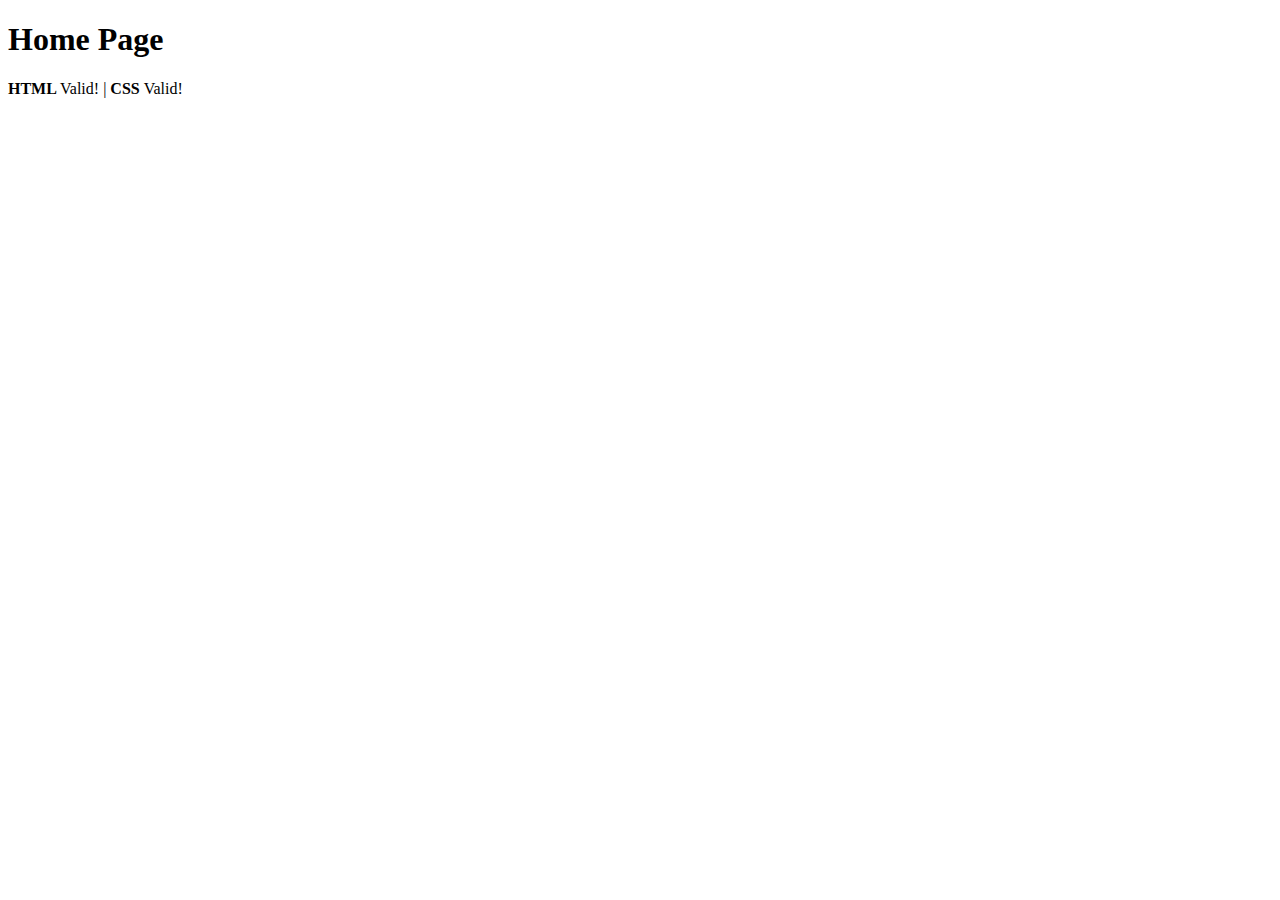
==== index.html @ be6a5a05 "Create index.html" ====
<!DOCTYPE html>
<html lang="en">
<head>

  <meta charset="utf-8">

  <link rel="stylesheet" href="https://cdnjs.cloudflare.com/ajax/libs/font-awesome/4.7.0/css/font-awesome.min.css">

  <link rel="stylesheet" href="css/index.css">

  <link rel="icon" type="image/x-icon" href="media/fishy.ico">

<title> Julian Molina </title>

<script src="javascript/index.js"></script>

</head>

<body>


<h1>Home Page</h1>

<footer>
  <a id="vLink1"><strong> HTML </strong> Valid! </a> |
  <a id="vLink2"><strong> CSS </strong> Valid! </a>
  </footer>
  
  <video src="media/MountainBackground.mp4" muted loop autoplay></video>

</body>

</html>
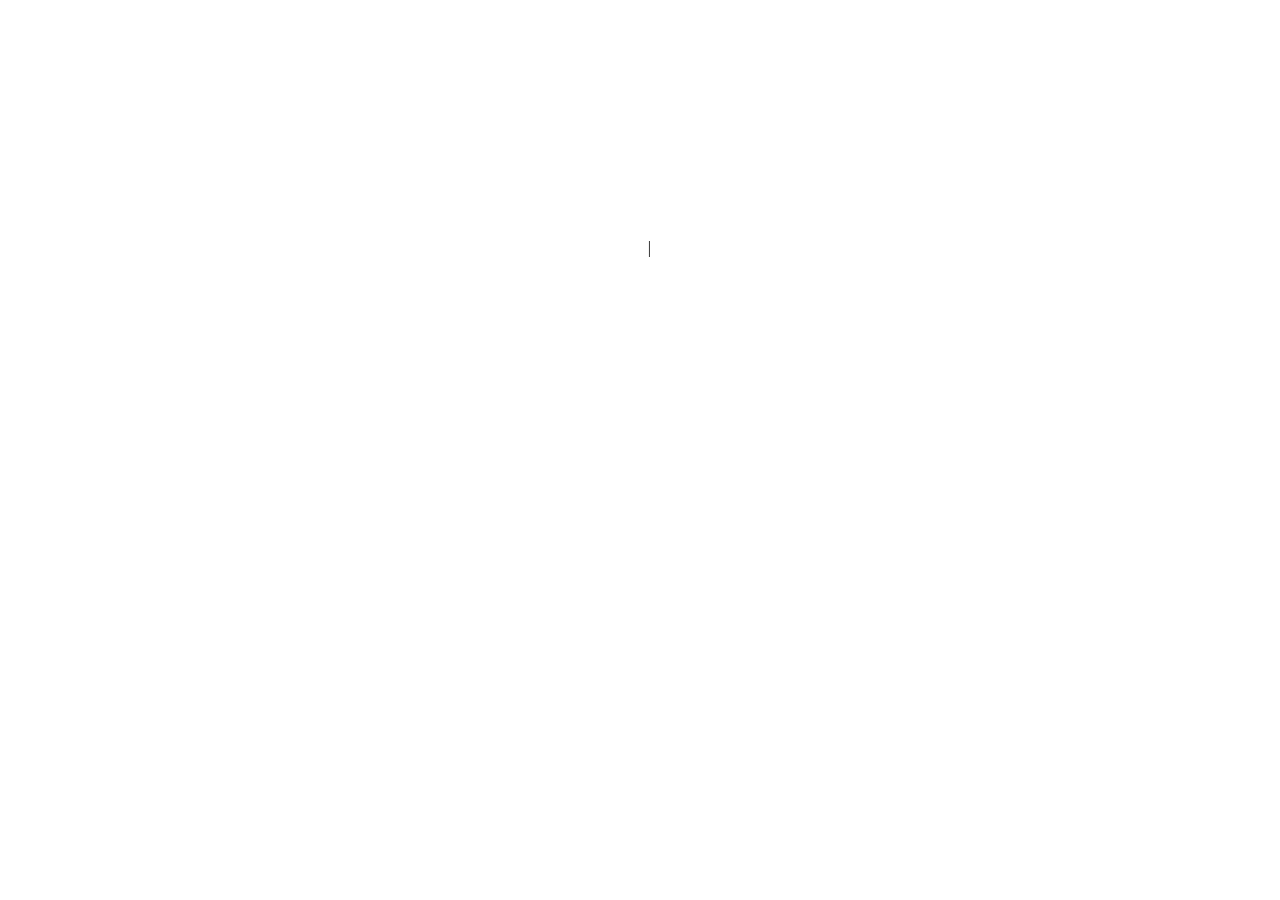
==== commit 91feca2a: "Update index.html" ====
--- a/index.html
+++ b/index.html
@@ -10,7 +10,7 @@
 
   <link rel="icon" type="image/x-icon" href="media/fishy.ico">
 
-<title> Julian Molina </title>
+<title> Ryan Collins </title>
 
 <script src="javascript/index.js"></script>
 
--- a/css/index.css
+++ b/css/index.css
@@ -0,0 +1,124 @@
+
+h1, footer {
+    text-align: center;
+}
+footer>a, footer>a:visited {
+    text-decoration: none;
+    color: rgb(255, 255, 255);
+}
+
+video {
+    position: fixed;
+    top: 0;
+    left: 0;
+    width: 100%;
+    height: 100%;
+    object-fit: cover;
+    opacity: 0.8;
+    z-index: -1;
+}
+
+h1{
+  margin-left: auto;
+  text-align: center;
+  margin-top: 5%;
+  font-family: 'Times New Roman', Times, serif;
+  font-size: 1in;
+  color: #ffffff;
+}
+
+/*Set background color for nav bar*/
+.topnav {
+  background-color: #6c8cbc;
+  overflow: hidden;
+  opacity: 50%;
+}
+
+/* Style the links inside the navigation bar */
+.topnav a {
+  float: left;
+  color: #ffffff;
+  text-align: center;
+  padding: 14px 16px;
+  text-decoration: none;
+  font-size: 17px;
+}
+
+/* Change the color of links on hover */
+.topnav a:hover {
+  background-color: #ddd;
+  color: #5c7cb0;
+}
+
+/* Add a color to the active/current link */
+.topnav a.active {
+  background-color: #343b74;
+  color: white;
+  opacity: 50%;
+}
+
+.icon-bar {
+  position: fixed;
+  top: 50%;
+  -webkit-transform: translateY(-50%);
+  -ms-transform: translateY(-50%);
+  transform: translateY(-50%);
+}
+
+.icon-bar a {
+  display: block;
+  text-align: center;
+  padding: 16px;
+  transition: all 0.3s ease;
+  color: white;
+  font-size: 20px;
+}
+
+.icon-bar a:hover {
+  background-color: #000;
+}
+
+.instagram {
+  background: #6c8cbc;
+  color: white;
+}
+
+.discord {
+  background: #6c8cbc;
+  color: white;
+}
+
+.github {
+  background: #6c8cbc;
+  color: white;
+}
+
+.linkedin {
+  background: #6c8cbc;
+  color: white;
+}
+
+.youtube {
+  background: #6c8cbc;
+  color: white;
+}
+
+/* width */
+::-webkit-scrollbar {
+  width: 10px;
+}
+
+/* Track */
+::-webkit-scrollbar-track {
+  background: #f1f1f1; 
+}
+ 
+/* Handle */
+::-webkit-scrollbar-thumb {
+  background: #6c8cbc; 
+}
+
+/* Handle on hover */
+::-webkit-scrollbar-thumb:hover {
+  background: #343b74; 
+}
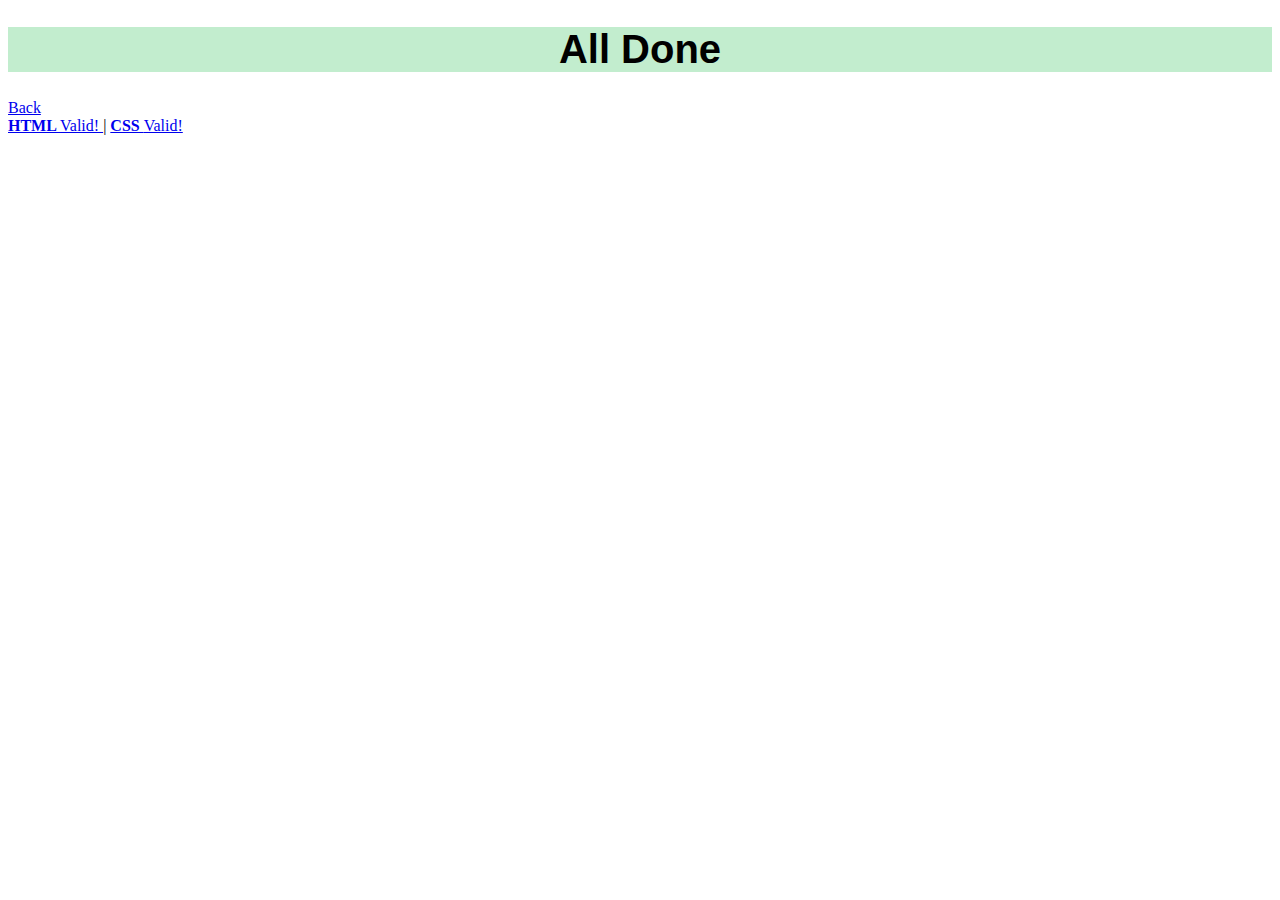
==== commit ff097efc: "Update index.html" ====
--- a/index.html
+++ b/index.html
@@ -1,33 +1,34 @@
 <!DOCTYPE html>
 <html lang="en">
 <head>
-
-  <meta charset="utf-8">
-
-  <link rel="stylesheet" href="https://cdnjs.cloudflare.com/ajax/libs/font-awesome/4.7.0/css/font-awesome.min.css">
-
-  <link rel="stylesheet" href="css/index.css">
-
-  <link rel="icon" type="image/x-icon" href="media/fishy.ico">
-
-<title> Ryan Collins </title>
-
-<script src="javascript/index.js"></script>
-
+  <style>
+   h1 {
+   text-align: center;
+  font-family: "tokyo", Sans-serif;
+  background: #C2EDCE;
+  font-size: 40px;
+}
+  </style>
+<script>
+function init() {
+  var loc = window.location.href;
+  var HTMLvalidLinkStr = 'http://validator.w3.org/check?uri=' + loc;
+  var CSSvalidLinkStr = 'http://jigsaw.w3.org/css-validator/validator?uri=' +
+                        loc + '?profile=css3';
+  document.getElementById("vLink1").setAttribute("href", HTMLvalidLinkStr);
+  document.getElementById("vLink2").setAttribute("href", CSSvalidLinkStr);
+}
+window.onload = init;
+</script>
+<meta charset="utf-8">
+<title>ALL DONE</title>
 </head>
-
 <body>
-
-
-<h1>Home Page</h1>
-
+  <h1> All Done  </h1>
+   <a href="https://ryanc112.github.io/website/round%204/index.html">Back </a>
 <footer>
-  <a id="vLink1"><strong> HTML </strong> Valid! </a> |
-  <a id="vLink2"><strong> CSS </strong> Valid! </a>
-  </footer>
-  
-  <video src="media/MountainBackground.mp4" muted loop autoplay></video>
-
+<a id="vLink1"><strong> HTML </strong> Valid! </a> |
+<a id="vLink2"><strong> CSS </strong> Valid! </a>
+</footer>
 </body>
-
 </html>
